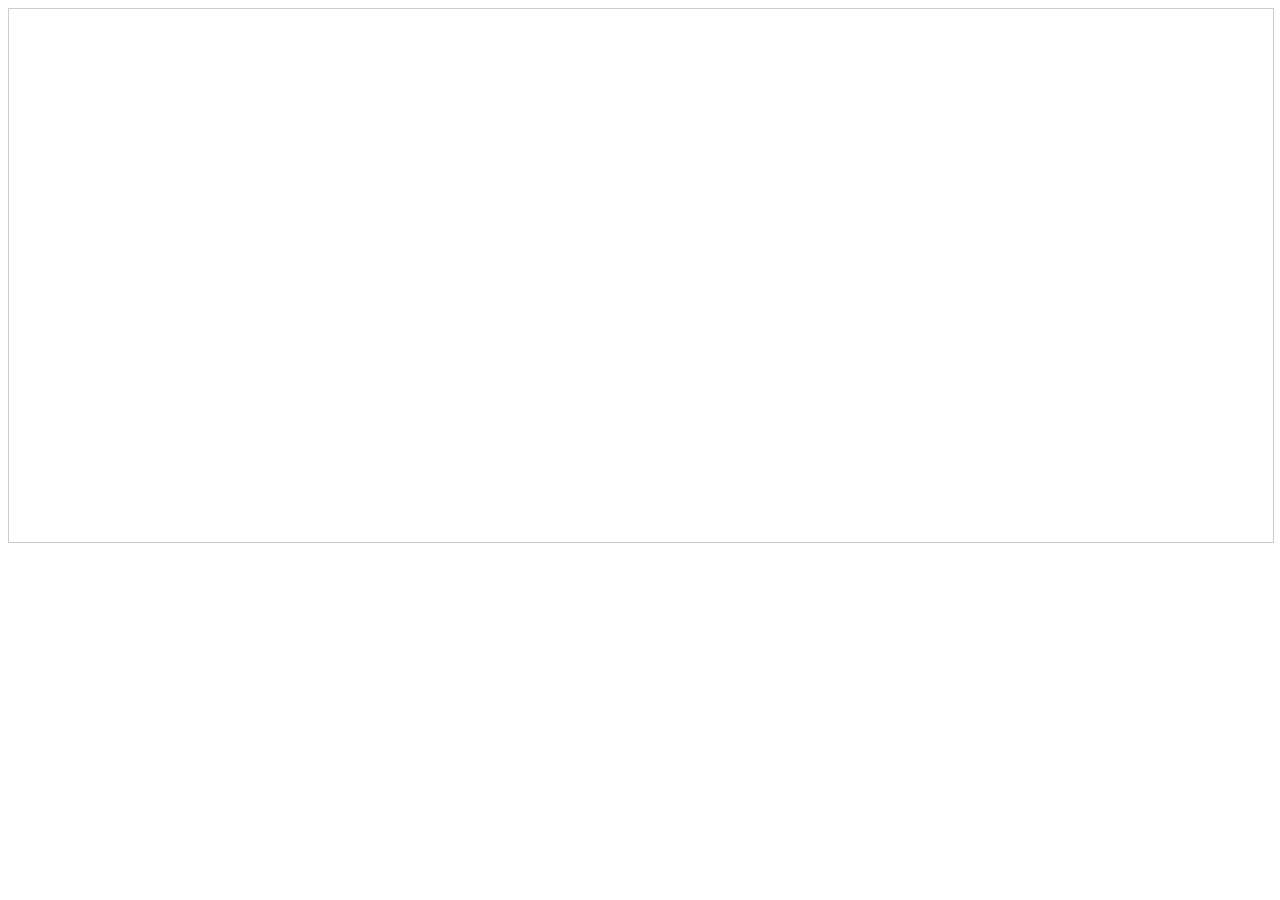
==== form.html @ 5b7bf0ed "add form" ====
<!DOCTYPE html>
<html>
    <head>
        <meta charset="UTF-8" />
        <meta name="viewport" content="width=device-width, initial-scale=1.0" />
        <title>DCStartups.org</title>
        <link rel="stylesheet" href="styles.css">
    </head>
    <body>
        <iframe class="airtable-embed" src="https://airtable.com/embed/appl4BP1PtZROlGz9/shrQCfeqwvyoCnMbe?backgroundColor=purpleLight" frameborder="0" onmousewheel="" width="100%" height="533" style="background: transparent; border: 1px solid #ccc;"></iframe>
    </body>
</html>
---- styles.css ----
h1.site-title, .site-header .site-branding p.site-title {
	font-size: 2.2rem;
    font-family: "Quattrocento Sans"; 
    font-weight: 700; 
    font-weight: 700
}

#container {
    /* background-color: "red" */
}
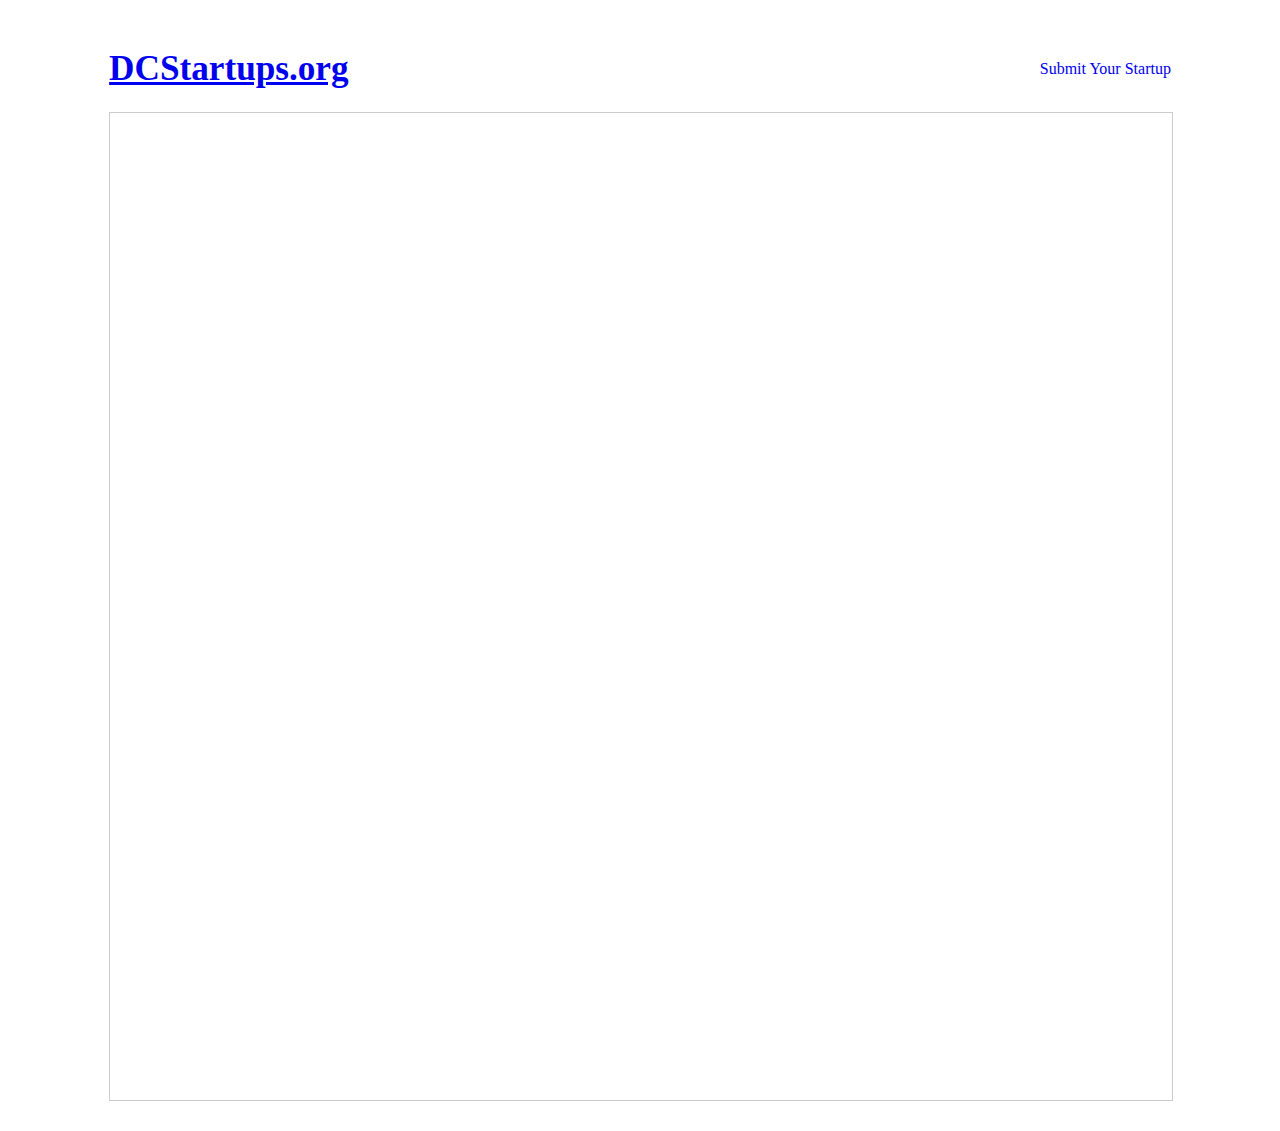
==== commit 834dd1d5: "improve styling" ====
--- a/form.html
+++ b/form.html
@@ -1,12 +1,36 @@
 <!DOCTYPE html>
 <html>
-    <head>
-        <meta charset="UTF-8" />
-        <meta name="viewport" content="width=device-width, initial-scale=1.0" />
-        <title>DCStartups.org</title>
-        <link rel="stylesheet" href="styles.css">
-    </head>
-    <body>
-        <iframe class="airtable-embed" src="https://airtable.com/embed/appl4BP1PtZROlGz9/shrQCfeqwvyoCnMbe?backgroundColor=purpleLight" frameborder="0" onmousewheel="" width="100%" height="533" style="background: transparent; border: 1px solid #ccc;"></iframe>
-    </body>
+
+<head>
+    <meta charset="UTF-8" />
+    <meta name="viewport" content="width=device-width, initial-scale=1.0" />
+    <title>DCStartups.org</title>
+    <link rel="stylesheet" href="styles.css">
+</head>
+
+<body>
+    <div class="flex-container">
+        <div id="header" class="site-heaer">
+            <div id="titleDiv">
+                <h1 class="site-title">
+                    <a href="https://dcstartups.org/" rel="home">DCStartups.org</a>
+                </h1>
+            </div>
+            <nav id="site-navigation" class="main-navigation">
+                <ul id="top-right-nav">
+                    <li><a href="https://dcstartups.org/form.html">Submit Your Startup</a></li>
+                </ul>
+            </nav>
+        </div>
+        <div>
+            <div>
+                <script src="https://static.airtable.com/js/embed/embed_snippet_v1.js"></script>
+                <iframe class="airtable-embed airtable-dynamic-height"
+                    src="https://airtable.com/embed/appl4BP1PtZROlGz9/shrQCfeqwvyoCnMbe?backgroundColor=purpleLight"
+                    frameborder="0" onmousewheel="" width="100%" height="987"
+                    style="background: transparent; border: 1px solid #ccc;"></iframe>
+            </div>
+        </div>
+</body>
+
 </html>--- a/styles.css
+++ b/styles.css
@@ -3,9 +3,46 @@
 	font-size: 2.2rem;
     font-family: "Quattrocento Sans"; 
     font-weight: 700; 
-    font-weight: 700
+    font-weight: 700;
 }
 
-#container {
-    /* background-color: "red" */
+.site-header {
+    border-bottom: 0.0625rem solid #e5e5e5;
+}
+
+a.site-title {
+    color: #333;
+    text-decoration: none;
+}
+
+.flex-container {
+    display: flex;
+    flex-direction: column;
+    margin: 2% 8%;
+}
+
+#header {
+    display: flex;
+    flex-direction: row;
+}
+
+#titleDiv {
+    flex: 3;
+    background-color: "red";
+}
+
+nav#site-navigation {
+    flex: 1;
+    display: flex;
+    justify-content: flex-end;
+    align-items: center;
+}
+
+#top-right-nav {
+    list-style-type: none;
+    text-align: center;
+}
+
+#top-right-nav a {
+    text-decoration: none;
 }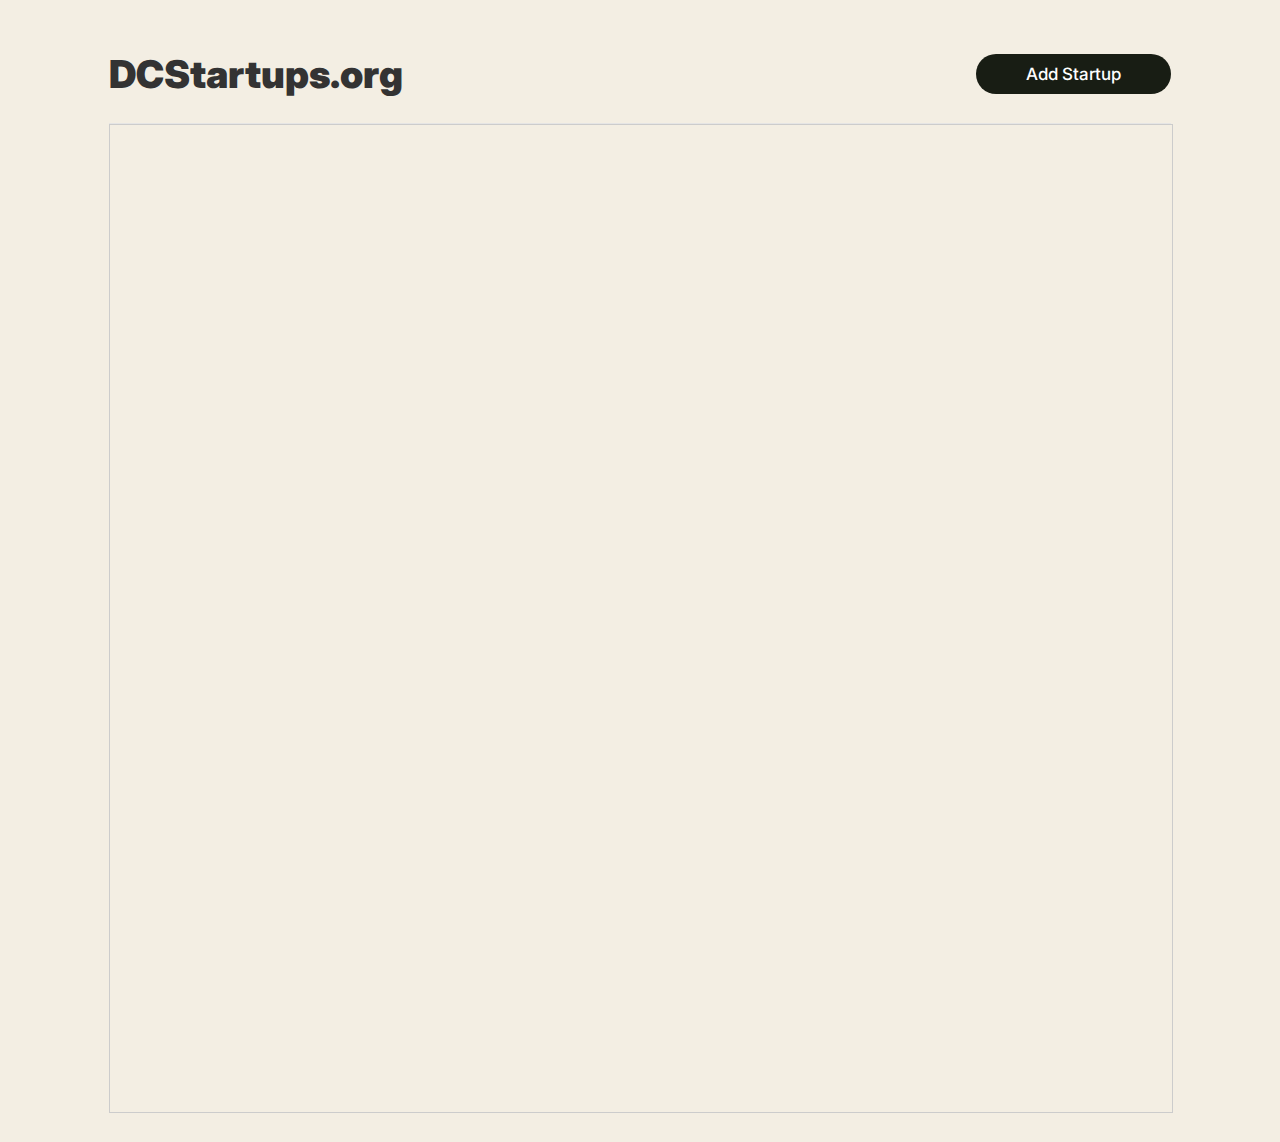
==== commit 37dac232: "moving to a figma based style" ====
--- a/form.html
+++ b/form.html
@@ -5,23 +5,25 @@
     <meta charset="UTF-8" />
     <meta name="viewport" content="width=device-width, initial-scale=1.0" />
     <title>DCStartups.org</title>
+    <link href='https://fonts.googleapis.com/css?family=Inter' rel='stylesheet'>
     <link rel="stylesheet" href="styles.css">
 </head>
 
-<body>
+<body class="body">
     <div class="flex-container">
-        <div id="header" class="site-heaer">
+        <div id="header" class="site-header">
             <div id="titleDiv">
-                <h1 class="site-title">
-                    <a href="https://dcstartups.org/" rel="home">DCStartups.org</a>
-                </h1>
+              <h1 class="site-title">
+                <a class="site-title" href="https://dcstartups.org/" rel="home">DCStartups.org</a>
+              </h1>
             </div>
-            <nav id="site-navigation" class="main-navigation">
-                <ul id="top-right-nav">
-                    <li><a href="https://dcstartups.org/form.html">Submit Your Startup</a></li>
-                </ul>
+            <nav id="site-navigation">
+              <ul id="top-right-nav">
+                <a class="add-startup-button" href="https://dcstartups.org/form.html">Add Startup</a>
+                <!-- <li><a href="https://dcstartups.org/form.html">Submit Your Startup</a></li> -->
+              </ul>
             </nav>
-        </div>
+          </div>
         <div>
             <div>
                 <script src="https://static.airtable.com/js/embed/embed_snippet_v1.js"></script>
--- a/styles.css
+++ b/styles.css
@@ -1,9 +1,12 @@
+
+.body {
+    background-color: #f3eee3;
+}
 
 h1.site-title, .site-header .site-branding p.site-title {
-	font-size: 2.2rem;
-    font-family: "Quattrocento Sans"; 
-    font-weight: 700; 
-    font-weight: 700;
+	font-size: 2.4rem;
+    font-family: "Inter"; 
+    font-weight: 900; 
 }
 
 .site-header {
@@ -43,6 +46,58 @@
     text-align: center;
 }
 
-#top-right-nav a {
+
+.add-startup-button {
+    background-color: #181D14;
+    color: white;
+    border: none;
+    border-radius: 40px;
+    padding: 10px 50px;
+    cursor: pointer;
+    text-align: center;
+    font-size: 17px;
+    font-family: 'Inter', serif;
+    font-weight: 500;
     text-decoration: none;
+}
+
+.add-startup-button:hover {
+    background-color: #333; /* Darken the background color on hover if desired */
+}
+
+#landingDiv {
+    margin: 2% 0 5% 0;
+}
+
+#landingTitle {
+    font-size: 72px;
+    text-align: center;
+    font-family: 'Inter';
+    font-weight: bolder;
+    letter-spacing: -1.6px;
+    line-height: 85.8px;
+}
+
+#subtitleDiv {
+    margin: 0 10%;
+    justify-content: center;
+}
+
+#landingSubtitle {
+    font-size: 22.7px;
+    font-family: 'Inter';
+    font-weight: medium;
+    text-align: center;
+    color: #181D14;
+}
+
+#landingButtonDiv {
+    display: flex;
+    justify-content: center;
+}
+
+#landingButtonDiv a {
+    margin: 2% 0;
+    font-size: 24px;
+    padding: 17px 50px;
 }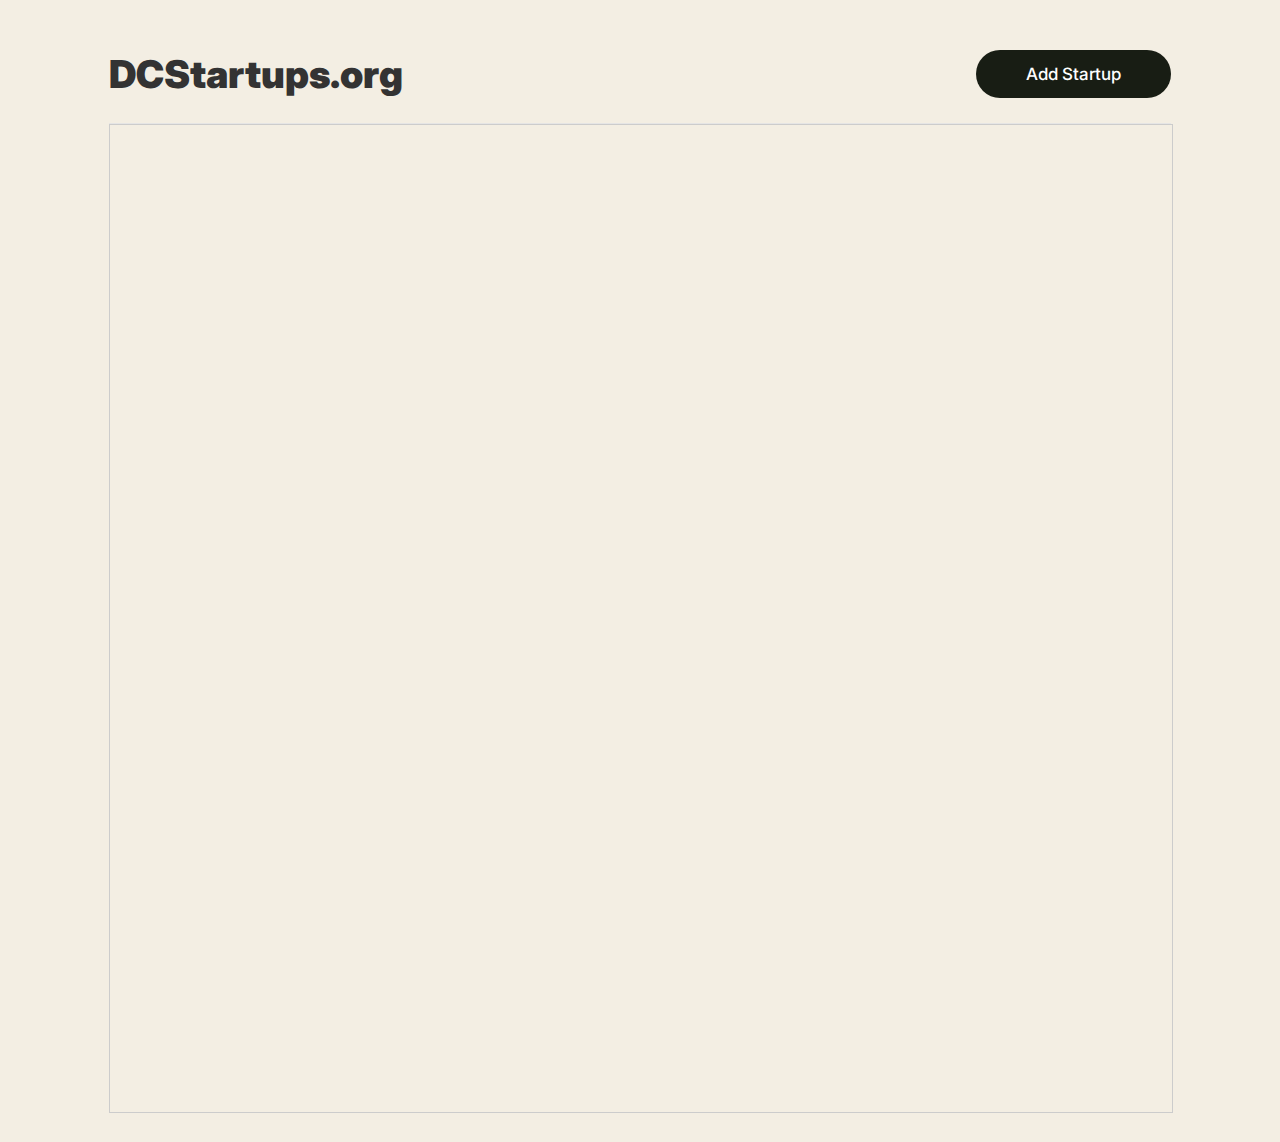
==== commit 92c6147c: "Make it more mobile friendly" ====
--- a/form.html
+++ b/form.html
@@ -7,6 +7,7 @@
     <title>DCStartups.org</title>
     <link href='https://fonts.googleapis.com/css?family=Inter' rel='stylesheet'>
     <link rel="stylesheet" href="styles.css">
+    <link rel="stylesheet" href="smallscreen.css" media="screen and (max-width: 600px)">
 </head>
 
 <body class="body">
--- a/styles.css
+++ b/styles.css
@@ -44,6 +44,7 @@
 #top-right-nav {
     list-style-type: none;
     text-align: center;
+    align-items: center;
 }
 
 
@@ -52,7 +53,7 @@
     color: white;
     border: none;
     border-radius: 40px;
-    padding: 10px 50px;
+    padding: 14px 50px;
     cursor: pointer;
     text-align: center;
     font-size: 17px;
@@ -73,7 +74,7 @@
     font-size: 72px;
     text-align: center;
     font-family: 'Inter';
-    font-weight: bolder;
+    font-weight: 900;
     letter-spacing: -1.6px;
     line-height: 85.8px;
 }
@@ -98,6 +99,6 @@
 
 #landingButtonDiv a {
     margin: 2% 0;
-    font-size: 24px;
+    font-size: 20px;
     padding: 17px 50px;
 }--- a/smallscreen.css
+++ b/smallscreen.css
@@ -0,0 +1,37 @@
+
+body {
+    width: auto;
+}
+
+h1.site-title, .site-header .site-branding p.site-title {
+	font-size: 1.4rem;
+    font-family: "Inter"; 
+    font-weight: 900; 
+}
+
+#landingTitle {
+    font-size: 40px;
+    letter-spacing: -1.1px;
+    line-height: 60px;
+}
+
+.add-startup-button {
+    border-radius: 40px;
+    padding: 10px 40px;
+    cursor: pointer;
+    /* text-align: center; */
+    font-size: 10px;
+    font-family: 'Inter', serif;
+    font-weight: 500;
+    text-decoration: none;
+}
+
+#landingSubtitle {
+    font-size: 16px;
+}
+
+#landingButtonDiv a {
+    margin: 2% 0;
+    font-size: 12px;
+    padding: 15px 30px;
+}